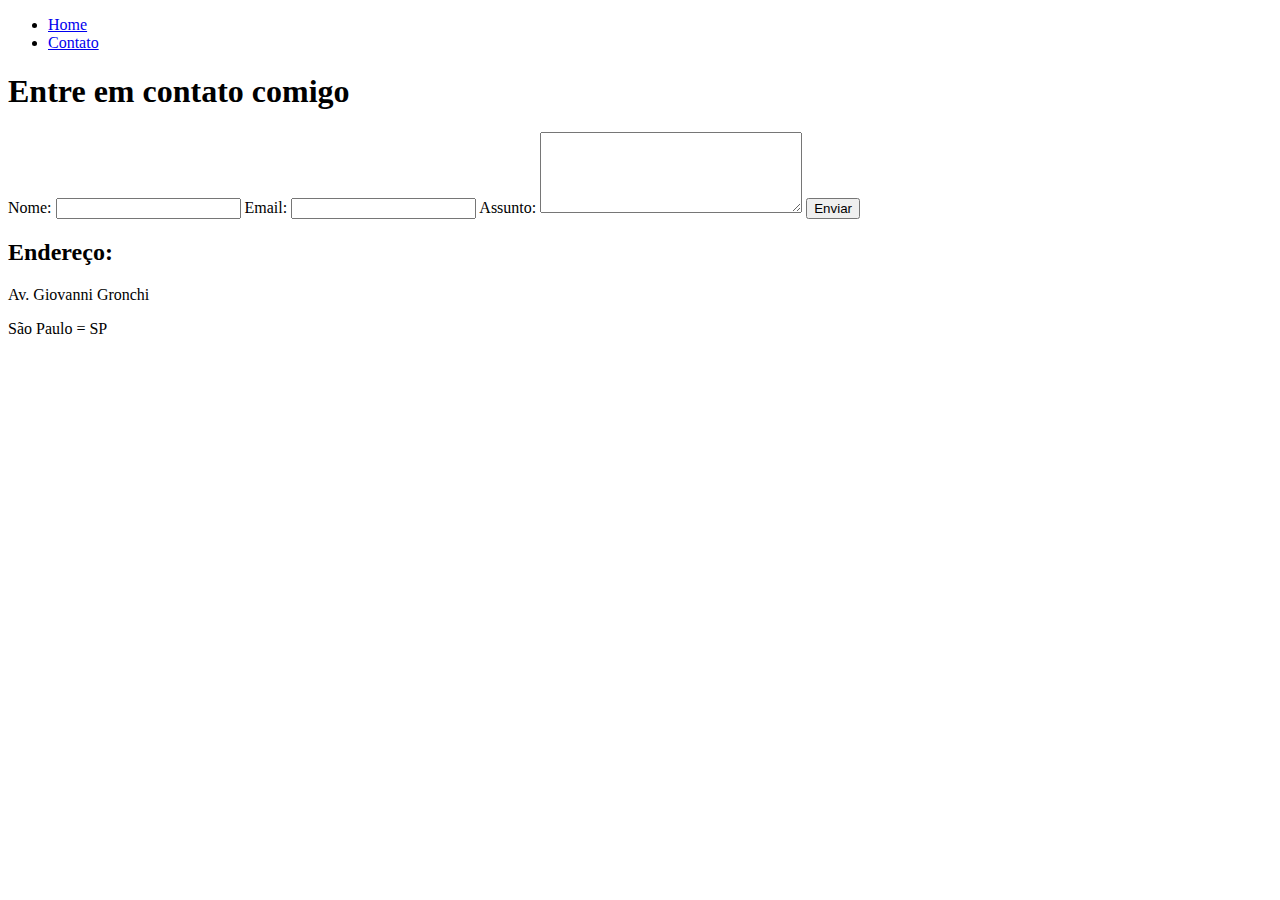
==== contato.html @ d26c0827 "@mariana-nogueira21 [Task: iniciando a estrutura do site em html]" ====
<!DOCTYPE html>
<html lang="en">
<head>
  <meta charset="UTF-8">
  <meta http-equiv="X-UA-Compatible" content="IE=edge">
  <meta name="viewport" content="width=device-width, initial-scale=1.0">
  <title>Contato</title>
</head>
<body>
  <ul>
    <li><a href="index.html">Home</a></li>
    <li><a href="contato.html">Contato</a></li>
  </ul>
  
  <h1>Entre em contato comigo</h1>
  <form action="">
    <label for="nome">Nome:</label>
    <input type="text" id="nome">

    <label for="nome">Email:</label>
    <input type="email" id="email">

    <label for="nome">Assunto:</label>
    <textarea name="assunto" id="assunto" cols="30" rows="5"></textarea>

    <button>Enviar</button>

    <h2>Endereço:</h2>

    <p>Av. Giovanni Gronchi</p>
    <p>São Paulo = SP</p>

    <iframe src="https://www.google.com/maps/embed?pb=!1m18!1m12!1m3!1d3655.6479642268023!2d-46.73377788502132!3d-23.616955084655313!2m3!1f0!2f0!3f0!3m2!1i1024!2i768!4f13.1!3m3!1m2!1s0x94ce5133428b0bed%3A0x5b24067160db1de7!2sAv.%20Giovanni%20Gronchi%2C%20S%C3%A3o%20Paulo%20-%20SP!5e0!3m2!1spt-BR!2sbr!4v1641826815955!5m2!1spt-BR!2sbr" width="600" height="450" style="border:0;" allowfullscreen="" loading="lazy"></iframe>

  </form>
  
</body>
</html>
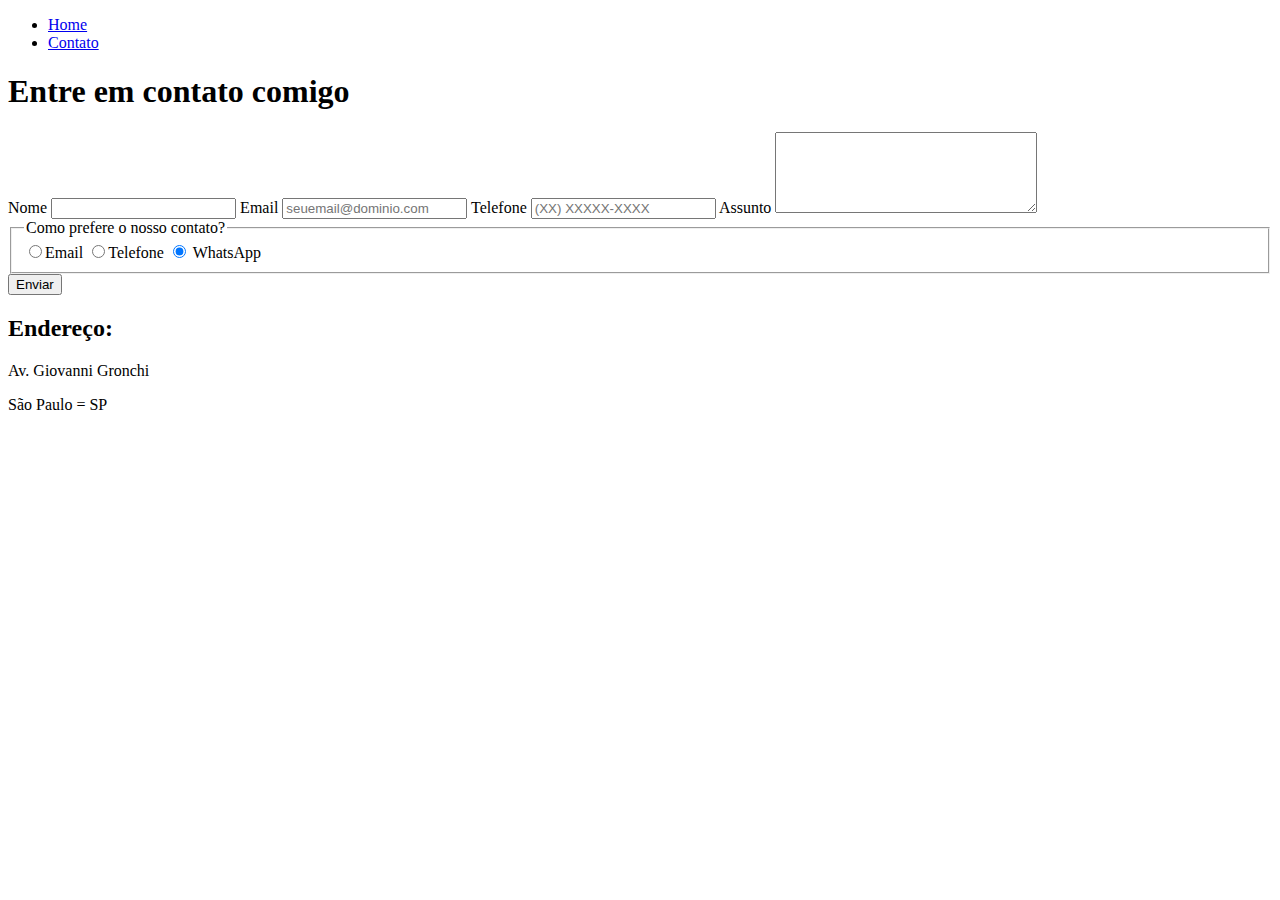
==== commit 4926bdc6: "@mariana-nogueira21 [Task: modificações nas imagens e inclusão de tags semanticas no menu]" ====
--- a/contato.html
+++ b/contato.html
@@ -14,14 +14,27 @@
   
   <h1>Entre em contato comigo</h1>
   <form action="">
-    <label for="nome">Nome:</label>
+    <label for="nome">Nome</label>
     <input type="text" id="nome">
 
-    <label for="nome">Email:</label>
-    <input type="email" id="email">
+    <label for="nome">Email</label>
+    <input type="email" id="email" placeholder="seuemail@dominio.com">
 
-    <label for="nome">Assunto:</label>
+    <label for="telefone">Telefone</label>
+    <input type="tel" id="telefone" placeholder="(XX) XXXXX-XXXX">
+
+    <label for="nome">Assunto</label>
     <textarea name="assunto" id="assunto" cols="30" rows="5"></textarea>
+
+    <fieldset>
+      <legend>Como prefere o nosso contato?</legend>
+      <label for="radio-email"><input type="radio" name="contato" value="email" id="radio-email">Email</label>
+
+      <label for="radio-telefone"><input type="radio" name="contato" value="telefone" id="radio-telefone">Telefone</label>
+
+      <label for="radio-whatsapp"><input type="radio" name="contato" value="whatsapp" id="radio-whatsapp" checked> WhatsApp</label>
+
+    </fieldset>
 
     <button>Enviar</button>
 
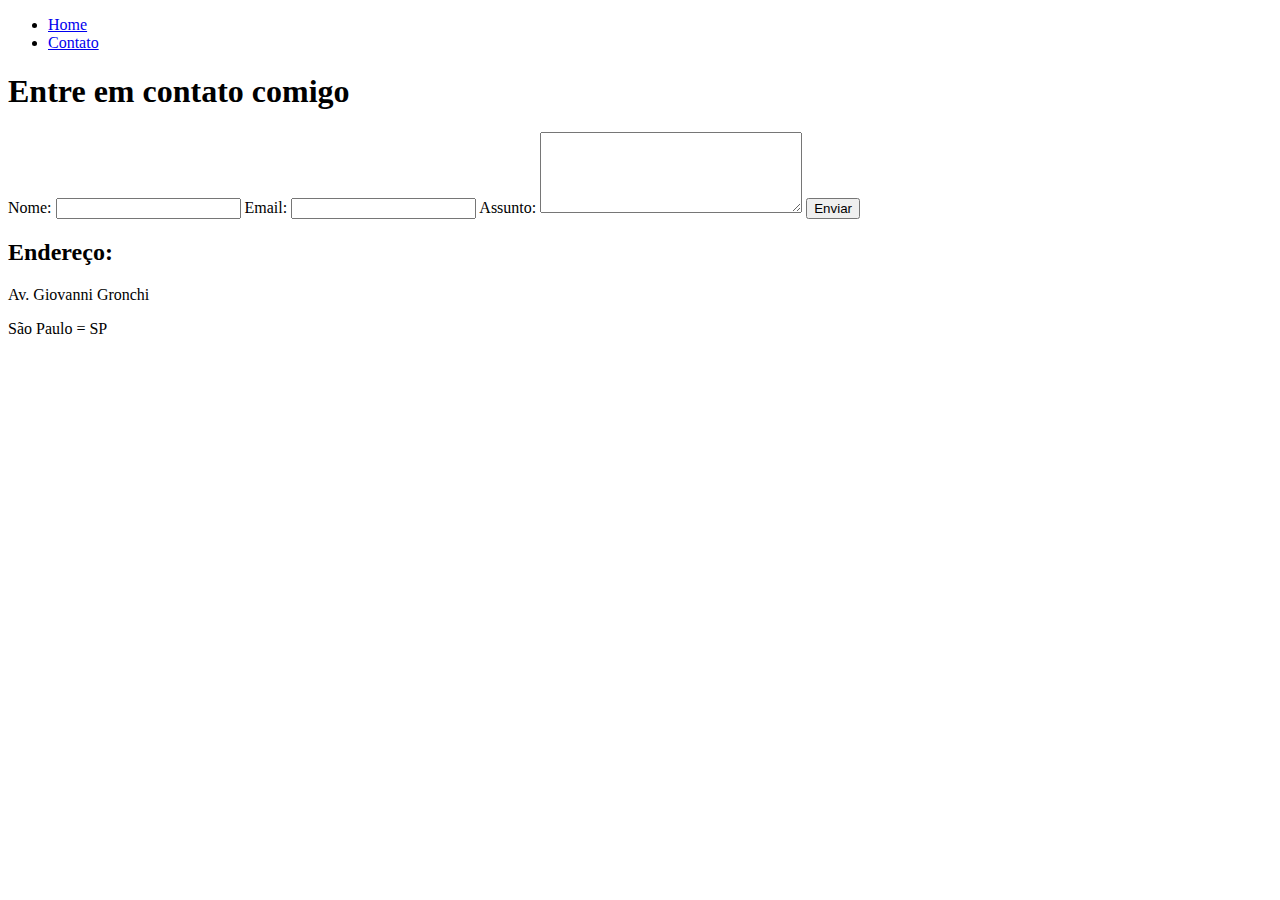
==== commit f9d599fb: "Revert "@mariana-nogueira21 [Task: modificações nas imagens e inclusão de tag…"" ====
--- a/contato.html
+++ b/contato.html
@@ -14,27 +14,14 @@
   
   <h1>Entre em contato comigo</h1>
   <form action="">
-    <label for="nome">Nome</label>
+    <label for="nome">Nome:</label>
     <input type="text" id="nome">
 
-    <label for="nome">Email</label>
-    <input type="email" id="email" placeholder="seuemail@dominio.com">
+    <label for="nome">Email:</label>
+    <input type="email" id="email">
 
-    <label for="telefone">Telefone</label>
-    <input type="tel" id="telefone" placeholder="(XX) XXXXX-XXXX">
-
-    <label for="nome">Assunto</label>
+    <label for="nome">Assunto:</label>
     <textarea name="assunto" id="assunto" cols="30" rows="5"></textarea>
-
-    <fieldset>
-      <legend>Como prefere o nosso contato?</legend>
-      <label for="radio-email"><input type="radio" name="contato" value="email" id="radio-email">Email</label>
-
-      <label for="radio-telefone"><input type="radio" name="contato" value="telefone" id="radio-telefone">Telefone</label>
-
-      <label for="radio-whatsapp"><input type="radio" name="contato" value="whatsapp" id="radio-whatsapp" checked> WhatsApp</label>
-
-    </fieldset>
 
     <button>Enviar</button>
 
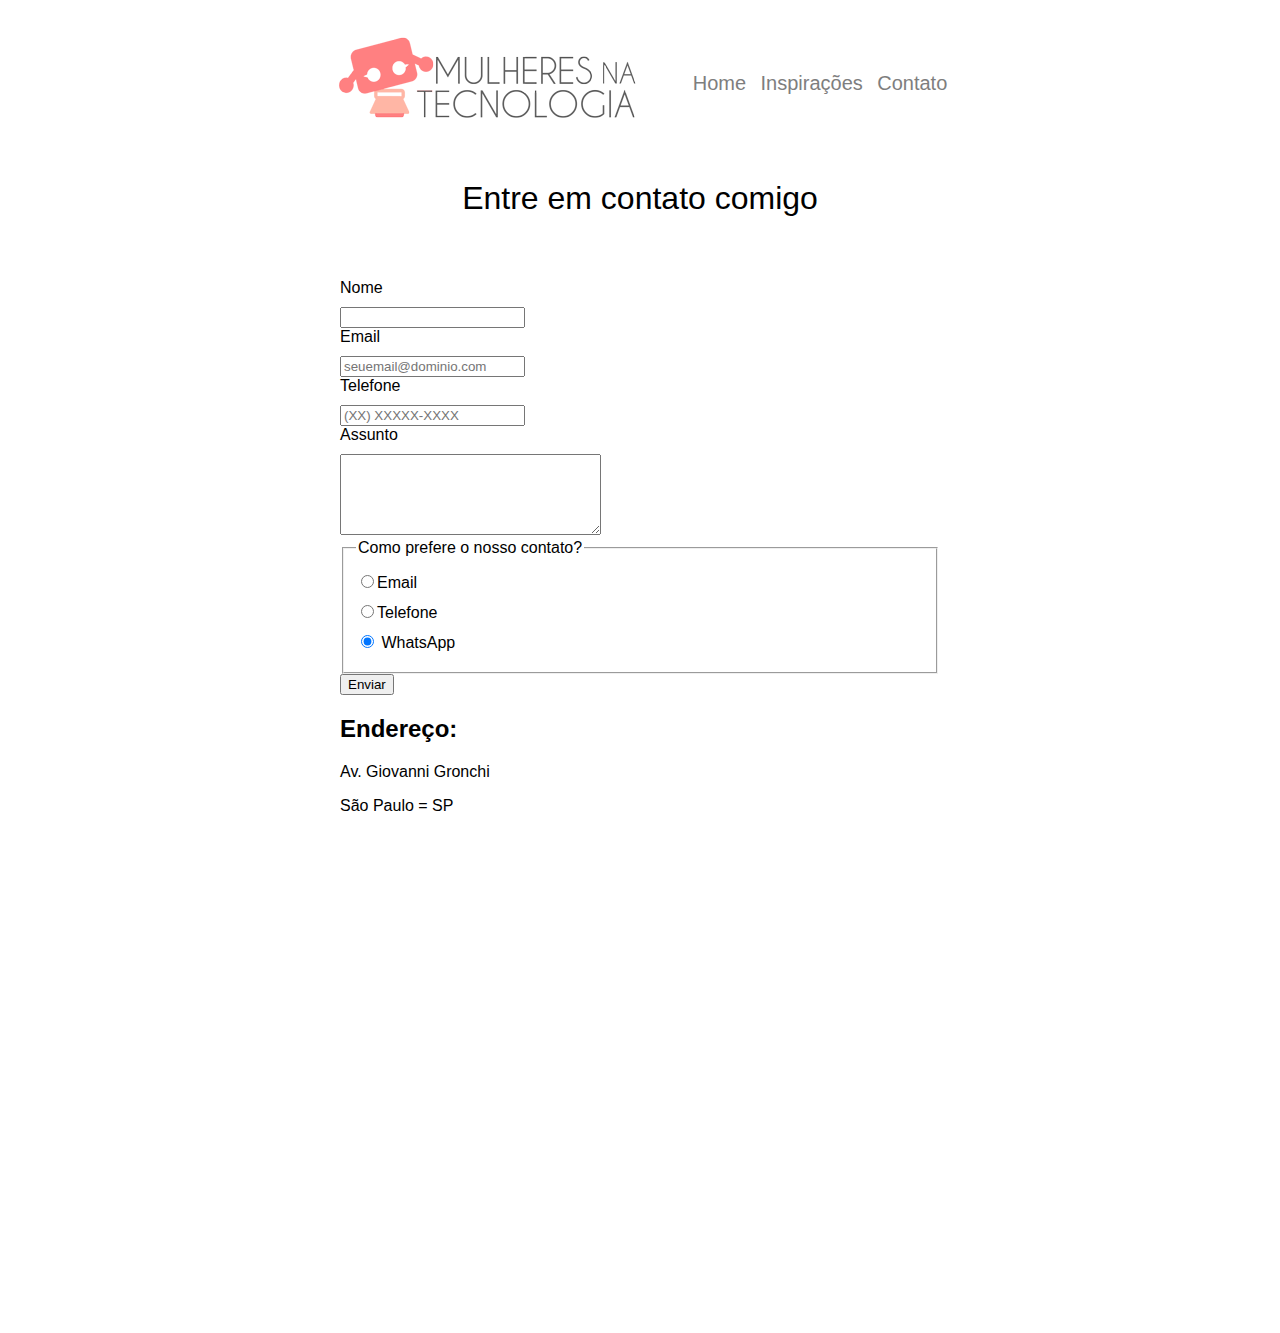
==== commit a69fcf13: "@mariana-nogueira21 [Task: modificações no menu e formulario]" ====
--- a/contato.html
+++ b/contato.html
@@ -4,35 +4,51 @@
   <meta charset="UTF-8">
   <meta http-equiv="X-UA-Compatible" content="IE=edge">
   <meta name="viewport" content="width=device-width, initial-scale=1.0">
+  <link rel="stylesheet" href="assets/css/style.css">
   <title>Contato</title>
 </head>
 <body>
-  <ul>
-    <li><a href="index.html">Home</a></li>
-    <li><a href="contato.html">Contato</a></li>
-  </ul>
+  <header>
+    <div class="container">
+      <di>
+        <h1><img src="assets/img/logo.png" alt="Logo do site"></h1>
+      </di>
+      <nav>
+        <ul id="menu">
+          <li><a href="index.html">Home</a></li>
+          <li><a href="inspiracoes.html">Inspirações</a></li>
+          <li><a href="contato.html">Contato</a></li>
+        </ul>
+      </nav>
+    </div>
+  </header>
   
-  <h1>Entre em contato comigo</h1>
-  <form action="">
-    <label for="nome">Nome:</label>
-    <input type="text" id="nome">
-
-    <label for="nome">Email:</label>
-    <input type="email" id="email">
-
-    <label for="nome">Assunto:</label>
-    <textarea name="assunto" id="assunto" cols="30" rows="5"></textarea>
-
-    <button>Enviar</button>
-
-    <h2>Endereço:</h2>
-
-    <p>Av. Giovanni Gronchi</p>
-    <p>São Paulo = SP</p>
-
-    <iframe src="https://www.google.com/maps/embed?pb=!1m18!1m12!1m3!1d3655.6479642268023!2d-46.73377788502132!3d-23.616955084655313!2m3!1f0!2f0!3f0!3m2!1i1024!2i768!4f13.1!3m3!1m2!1s0x94ce5133428b0bed%3A0x5b24067160db1de7!2sAv.%20Giovanni%20Gronchi%2C%20S%C3%A3o%20Paulo%20-%20SP!5e0!3m2!1spt-BR!2sbr!4v1641826815955!5m2!1spt-BR!2sbr" width="600" height="450" style="border:0;" allowfullscreen="" loading="lazy"></iframe>
-
-  </form>
+  <main>
+    <h1>Entre em contato comigo</h1>
+    <div class="container">
+      <form action="">
+        <label for="nome">Nome</label>
+        <input type="text" id="nome">
+        <label for="nome">Email</label>
+        <input type="email" id="email" placeholder="seuemail@dominio.com">
+        <label for="telefone">Telefone</label>
+        <input type="tel" id="telefone" placeholder="(XX) XXXXX-XXXX">
+        <label for="nome">Assunto</label>
+        <textarea name="assunto" id="assunto" cols="30" rows="5"></textarea>
+        <fieldset>
+          <legend>Como prefere o nosso contato?</legend>
+          <label for="radio-email"><input type="radio" name="contato" value="email" id="radio-email">Email</label>
+          <label for="radio-telefone"><input type="radio" name="contato" value="telefone" id="radio-telefone">Telefone</label>
+          <label for="radio-whatsapp"><input type="radio" name="contato" value="whatsapp" id="radio-whatsapp" checked> WhatsApp</label>
+        </fieldset>
+        <button>Enviar</button>
+        <h2>Endereço:</h2>
+        <p>Av. Giovanni Gronchi</p>
+        <p>São Paulo = SP</p>
+        <iframe src="https://www.google.com/maps/embed?pb=!1m18!1m12!1m3!1d3655.6479642268023!2d-46.73377788502132!3d-23.616955084655313!2m3!1f0!2f0!3f0!3m2!1i1024!2i768!4f13.1!3m3!1m2!1s0x94ce5133428b0bed%3A0x5b24067160db1de7!2sAv.%20Giovanni%20Gronchi%2C%20S%C3%A3o%20Paulo%20-%20SP!5e0!3m2!1spt-BR!2sbr!4v1641826815955!5m2!1spt-BR!2sbr" width="600" height="450" style="border:0;" allowfullscreen="" loading="lazy"></iframe>
+      </form>
+    </div>
+  </main>
   
 </body>
 </html>--- a/assets/css/style.css
+++ b/assets/css/style.css
@@ -0,0 +1,57 @@
+* {
+  font-family: 'Montserrat', sans-serif;
+}
+
+h1, h3 {
+  text-align: center;
+  font-weight: 100;
+}
+
+.container {
+  display: flex;
+  flex-flow: row;
+  justify-content: center;
+  align-items: center;
+  width: 940px;
+  margin: 0 auto;
+}
+
+#menu li {
+  display: inline;
+  padding: 5px;
+}
+
+#menu li a {
+  text-decoration: none;
+  color: rgb(126, 126, 126);
+  font-size: 20px;
+}
+
+#menu li a:hover {
+  color: rgb(15, 15, 15);
+}
+
+/* Conteudo */
+.img-retrato {
+  border-radius: 50%;
+}
+
+.titulo-topico {
+  color: #F47F80;
+}
+
+.texto {
+  padding: 15px;
+  text-align: justify;
+}
+
+/* Formulario */
+
+form {
+  margin: 40px 0;
+}
+
+form label, form legend {
+  display: block;
+  margin: 0 0 10px;
+}